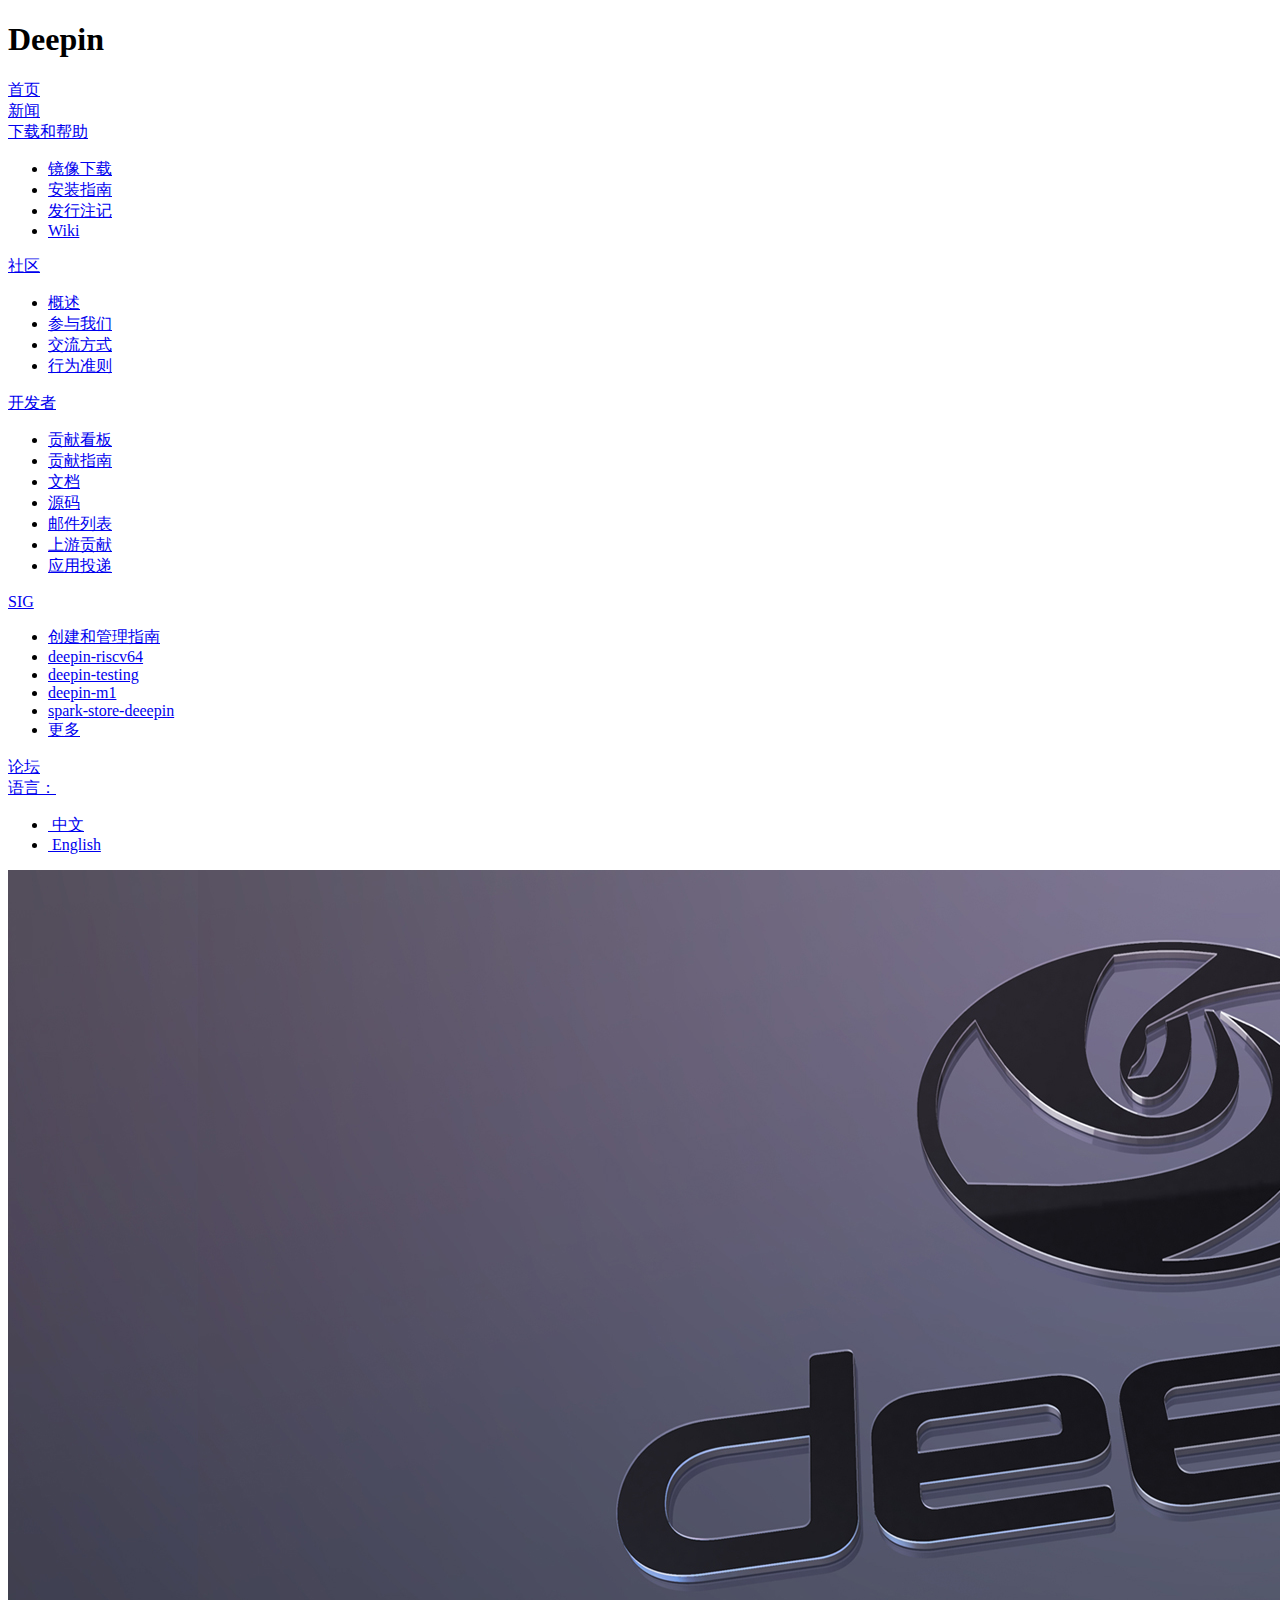
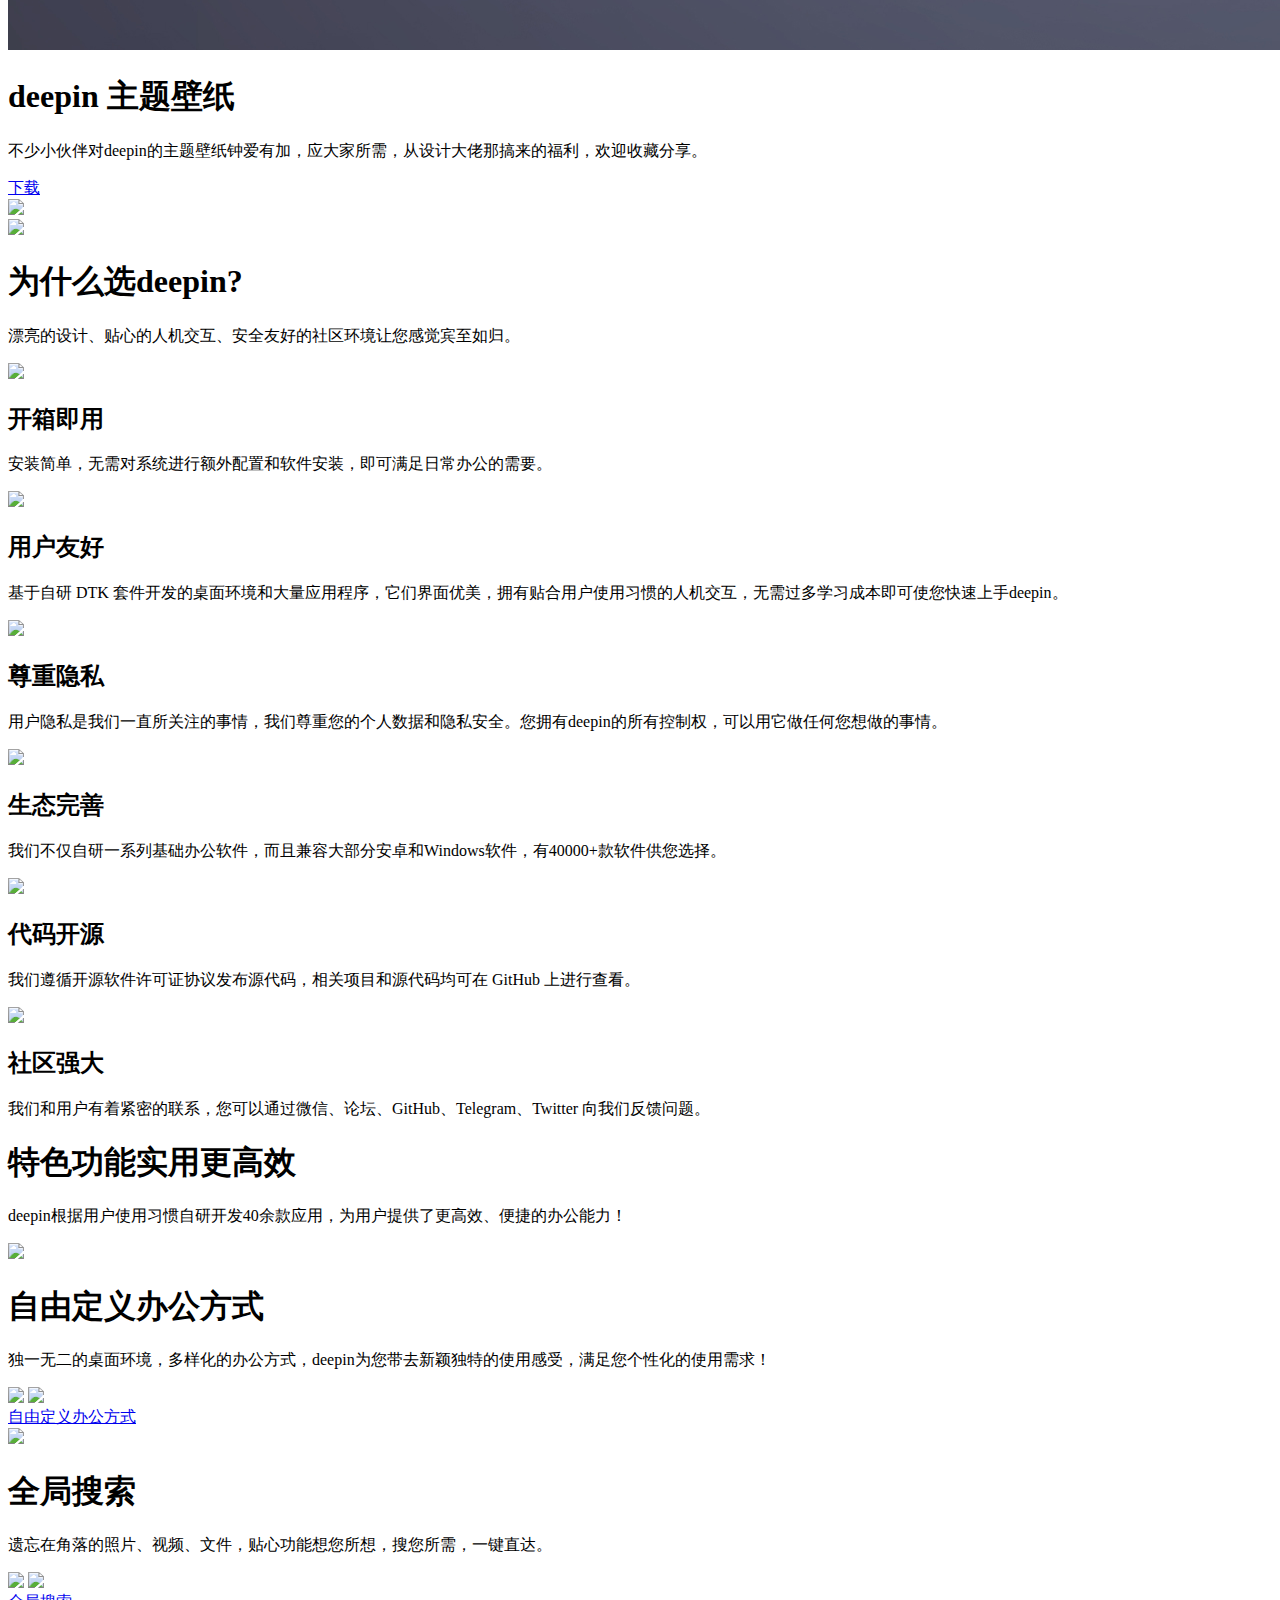
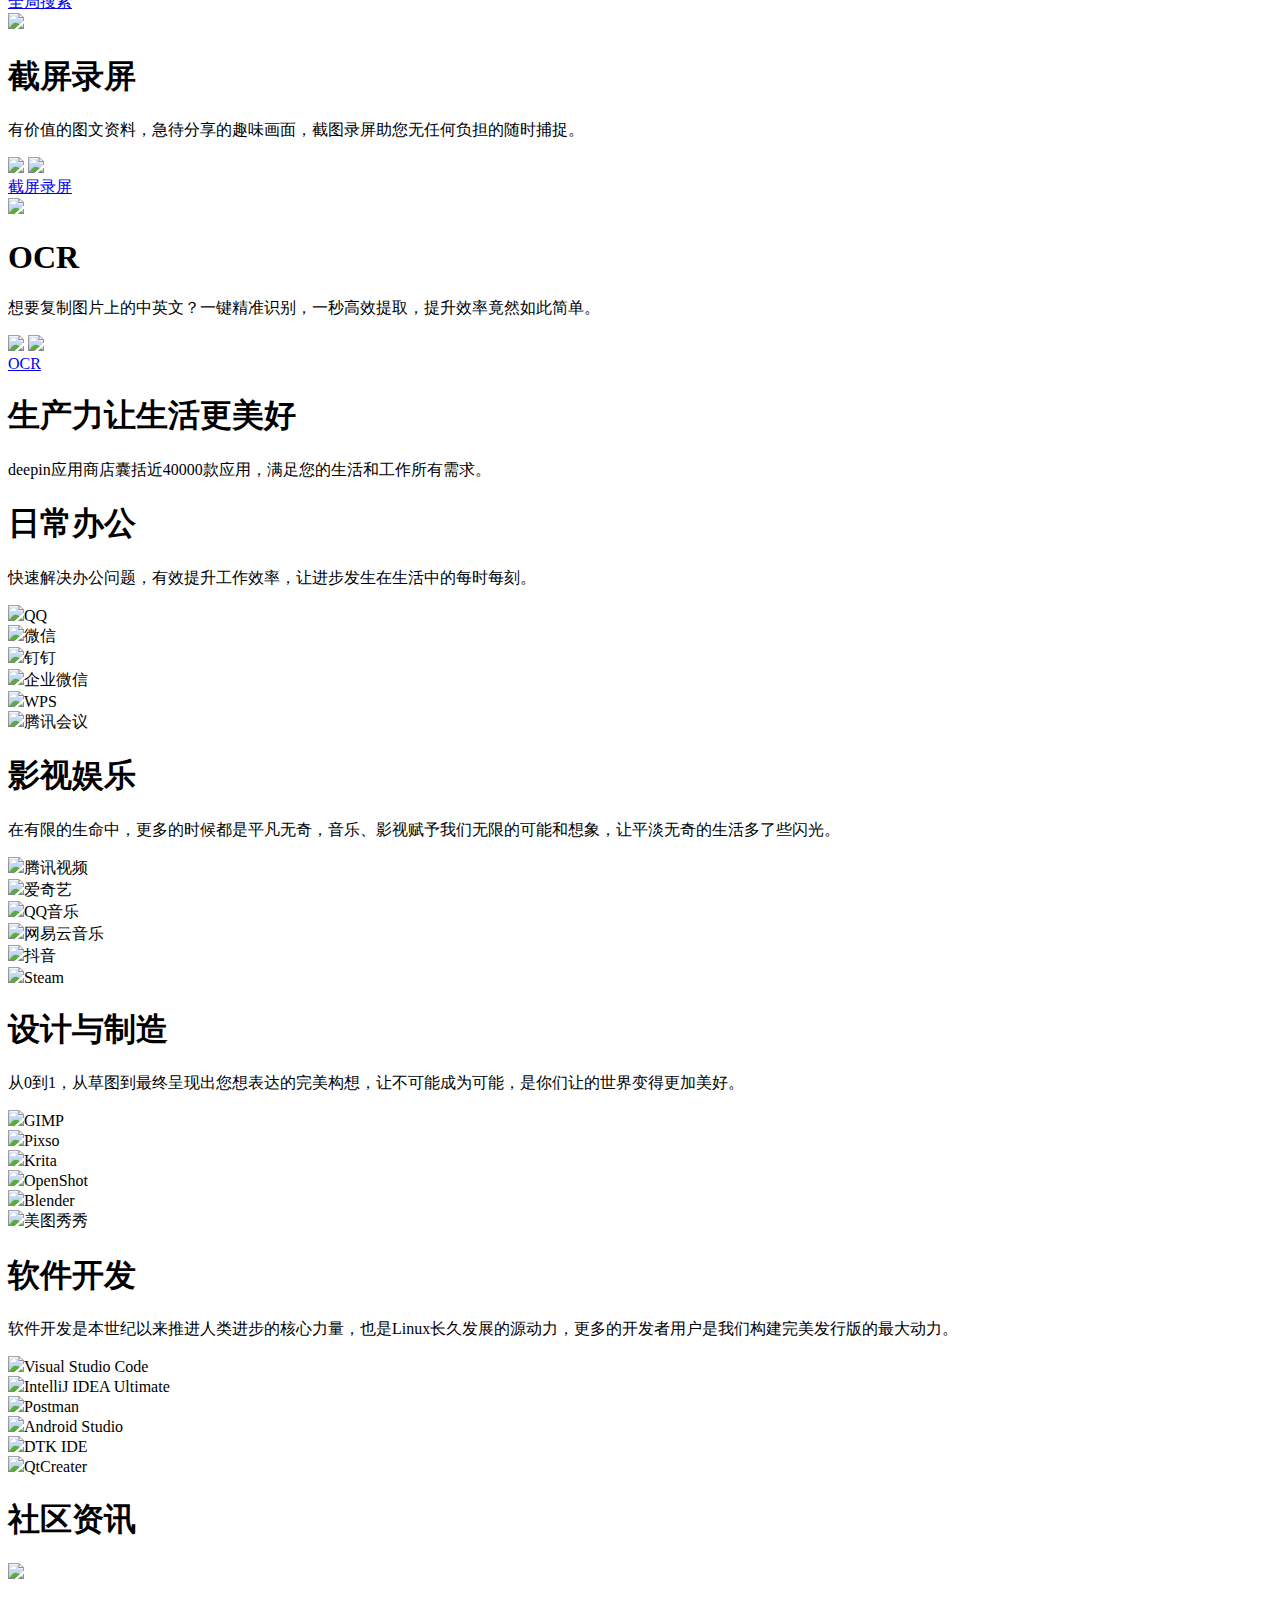
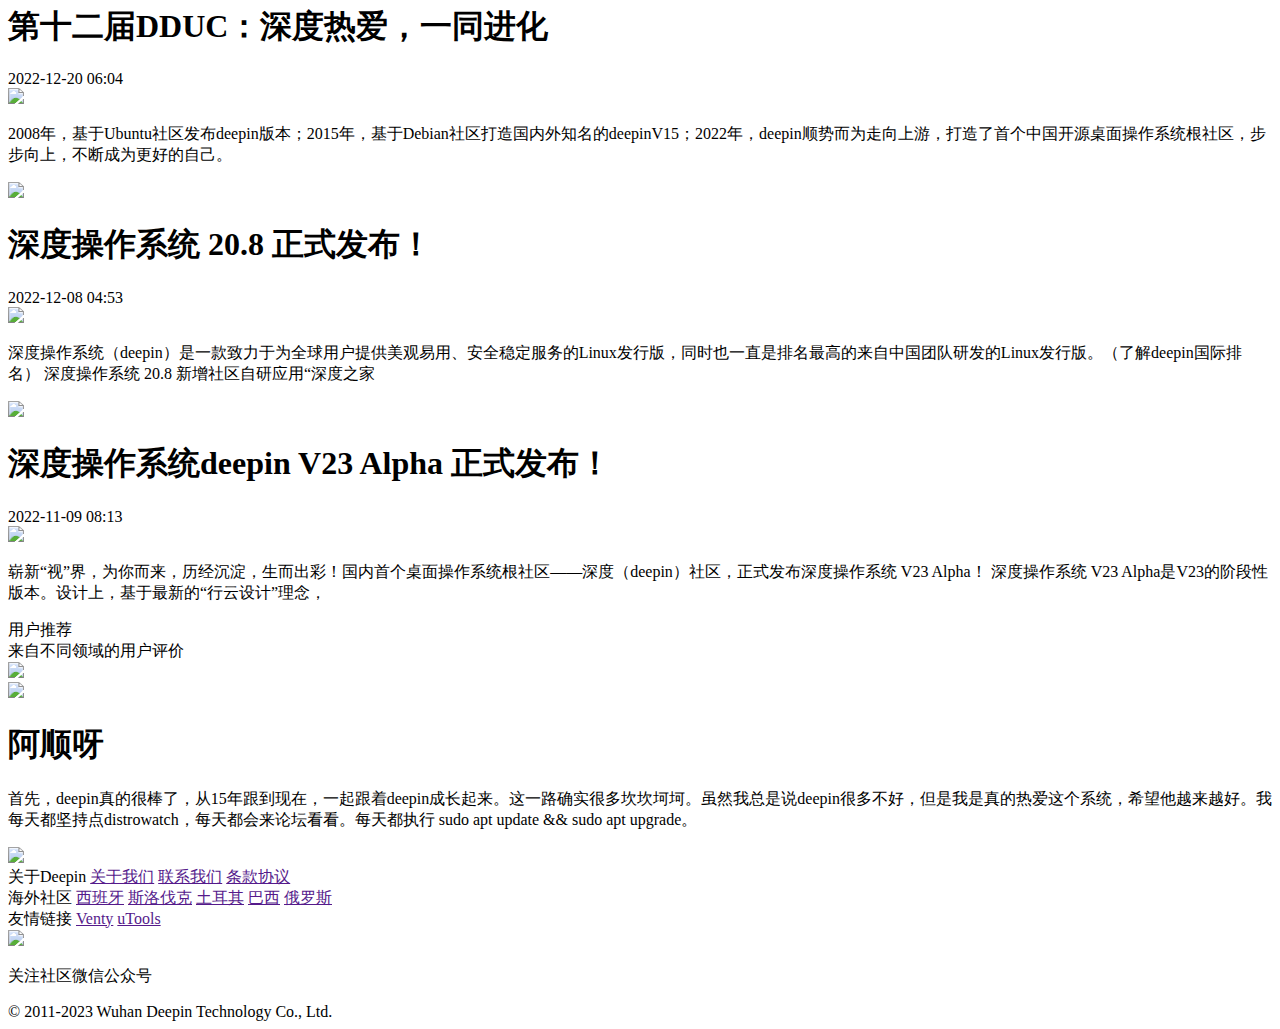
==== index.html @ 9e2a32f6 "first commit" ====
<!DOCTYPE html>
<html lang="en">

<head>
  <meta charset="UTF-8">
  <meta http-equiv="X-UA-Compatible" content="IE=edge">
  <meta name="viewport" content="width=device-width, initial-scale=1.0">
  <link href="../Deepin/css/base.css" rel="stylesheet" type="text/css" />
  <link href="../Deepin/css/banner.css" rel="stylesheet" type="text/css" />
  <link href="../Deepin/css/main.css" rel="stylesheet" type="text/css" />
  <link href="../Deepin/css/footer.css" rel="stylesheet" type="text/css" />
  <link href="../Deepin/css/header.css" rel="stylesheet" type="text/css" />
  <title>Deepin</title>
  </style>
</head>

<body>
  <header class="my-header-layout">
    <div class="my-header">
      <a class="deepinlogo">
        <h1>
          <span>Deepin</span>
        </h1>
      </a>
      <nav>
        <li>
          <a href="https://www.deepin.org/zh/news-news/">
            <span>首页</span>
          </a>
        </li>
        <li>
          <a href="https://www.deepin.org/zh/news-news/">
            <span>新闻</span>
          </a>
        </li>
        <li>
          <span><a href="#">下载和帮助</a></span>
          <div class="header-nav-droplist">
            <ul class="header-nav-ul">
              <li><a href="#">镜像下载</a></li>
              <li><a href="#">安装指南</a></li>
              <li><a href="#">发行注记</a></li>
              <li><a href="#">Wiki</a></li>
            </ul>
          </div>
        </li>
        <li>
          <span><a href="#">社区</a></span>
          <div class="header-nav-droplist">
            <ul class="header-nav-ul">
              <li><a href="#">概述</a></li>
              <li><a href="#">参与我们</a></li>
              <li><a href="#">交流方式</a></li>
              <li><a href="#">行为准则</a></li>
            </ul>
          </div>
        </li>
        <li>
          <a href="#"><span class="nav-span-hover1">开发者</span></a>
          <div class="header-nav-droplist">
            <ul class="header-nav-ul">
              <li><a href="#">贡献看板</a></li>
              <li><a href="#">贡献指南</a></li>
              <li><a href="#">文档</a></li>
              <li><a href="#">源码</a></li>
              <li><a href="#">邮件列表</a></li>
              <li><a href="#">上游贡献</a></li>
              <li><a href="#">应用投递</a></li>
            </ul>
          </div>
        </li>
        <li>
          <span><a href="#">SIG</a></span>
          <div class="header-nav-droplist">
            <ul class="header-nav-ul">
              <li><a href="#">创建和管理指南</a></li>
              <li><a href="#">deepin-riscv64</a></li>
              <li><a href="#">deepin-testing</a></li>
              <li><a href="#">deepin-m1</a></li>
              <li><a href="#">spark-store-deeepin</a></li>
              <li><a href="#">更多</a></li>
            </ul>
          </div>
        </li>
        <li>
          <a href="#">
            <span class="nav-span-hover1">论坛</span>
          </a>
        </li>
        <li>
          <span><a href="#">语言：</a></span>
          <div class="header-nav-droplist">
            <ul>
              <li><a href="#"><img src="../Deepin/image/cn.png" alt=""> 中文</a></li>
              <li><a href="#"><img src="../Deepin/image/gb.png" alt=""> English</a></li>
            </ul>
        </li>
      </nav>
    </div>
  </header>
  <div class="clearfix"></div>
  <section class="my-banner-layout">
    <div class="my-banner">
      <img src="image/banner.jpg" alt="my-banner" />
      <div class="my-banner-centerdiv">
        <h1 class="my-banner-centerdiv-h1">deepin 主题壁纸</h1>
        <p class="my-banner-centerdiv-p">不少小伙伴对deepin的主题壁纸钟爱有加，应大家所需，从设计大佬那搞来的福利，欢迎收藏分享。</p>
        <div href="#" class="my-banner-centerdiv-div">
          <a href="#">下载</a>
        </div>
      </div>
      <div class="my-banner-leftarrow">
        <a href="#">
          <img src="../Deepin/image/left.svg">
        </a>
      </div>
      <div class="my-banner-rightarrow">
        <a href="#">
          <img src="../Deepin/image/right.svg">
        </a>
      </div>
    </div>
  </section>

  <section class="my-advant-layout">
    <div class="my-advant">
      <div class="my-advant-title">
        <h1 class="my-advant-title-h1">为什么选deepin?</h1>
        <p class="my-advant-title-p">漂亮的设计、贴心的人机交互、安全友好的社区环境让您感觉宾至如归。</p>
      </div>
      <div class="clear-advant-fixe"></div>
      <div class="my-advant-container">
        <div class="my-advant-contentdiv">
          <img src="../Deepin/image/开箱即用.svg">
          <h2>开箱即用</h2>
          <p>安装简单，无需对系统进行额外配置和软件安装，即可满足日常办公的需要。</p>
        </div>
        <div class="my-advant-contentdiv">
          <img src="../Deepin/image/同理心.svg">
          <h2>用户友好</h2>
          <p>基于自研 DTK 套件开发的桌面环境和大量应用程序，它们界面优美，拥有贴合用户使用习惯的人机交互，无需过多学习成本即可使您快速上手deepin。</p>
        </div>
        <div class="my-advant-contentdiv">
          <img src="../Deepin/image/隐私保障.svg">
          <h2>尊重隐私</h2>
          <p>用户隐私是我们一直所关注的事情，我们尊重您的个人数据和隐私安全。您拥有deepin的所有控制权，可以用它做任何您想做的事情。</p>
        </div>
        <div class="my-advant-contentdiv">
          <img src="../Deepin/image/生态完善.svg">
          <h2>生态完善</h2>
          <p>我们不仅自研一系列基础办公软件，而且兼容大部分安卓和Windows软件，有40000+款软件供您选择。</p>
        </div>
        <div class="my-advant-contentdiv">
          <img src="../Deepin/image/开源免费.svg">
          <h2>代码开源</h2>
          <p>我们遵循开源软件许可证协议发布源代码，相关项目和源代码均可在 GitHub 上进行查看。</p>
        </div>
        <div class="my-advant-contentdiv">
          <img src="../Deepin/image/开放共享.svg">
          <h2>社区强大</h2>
          <p>我们和用户有着紧密的联系，您可以通过微信、论坛、GitHub、Telegram、Twitter 向我们反馈问题。</p>
        </div>
      </div>
    </div>

  </section>

  <section class="my-feature-layout">
    <div class="my-feature">
      <div class="my-feature-title">
        <h1>特色功能实用更高效</h1>
        <p>deepin根据用户使用习惯自研开发40余款应用，为用户提供了更高效、便捷的办公能力！</p>
      </div>
      <div class="my-feature-container">
        <div class="my-feature-contentdiv">
          <div class="my-feature-contentdiv-content">
            <img src="../Deepin\image\自定义办公.png">
            <h1>自由定义办公方式</h1>
            <p>独一无二的桌面环境，多样化的办公方式，deepin为您带去新颖独特的使用感受，满足您个性化的使用需求！</p>
          </div>
          <div class="my-feature-contentdiv-bottom">
            <img src="../Deepin/image/p1.jpg" class="my-feature-contentdiv-bottom-centerimg">
            <img src="../Deepin/image/play.svg" class="my-feature-contentdiv-bottom-rightimg">
            <a href="#">
              <div>自由定义办公方式</div>
            </a>
          </div>
        </div>
        <div class="my-feature-contentdiv">
          <div class="my-feature-contentdiv-content">
            <img src="../Deepin\image\全局搜索.png">
            <h1>全局搜索</h1>
            <p>遗忘在角落的照片、视频、文件，贴心功能想您所想，搜您所需，一键直达。</p>
          </div>
          <div class="my-feature-contentdiv-bottom">
            <img src="../Deepin/image/p2.jpg" class="my-feature-contentdiv-bottom-centerimg">
            <img src="../Deepin/image/play.svg" class="my-feature-contentdiv-bottom-rightimg">
            <a href="#">
              <div>全局搜索</div>
            </a>
          </div>
        </div>
        <div class="my-feature-contentdiv">
          <div class="my-feature-contentdiv-content">
            <img src="../Deepin\image\截图录屏.png">
            <h1>截屏录屏</h1>
            <p>有价值的图文资料，急待分享的趣味画面，截图录屏助您无任何负担的随时捕捉。</p>
          </div>
          <div class="my-feature-contentdiv-bottom">
            <img src="../Deepin/image/p3.jpg" class="my-feature-contentdiv-bottom-centerimg">
            <img src="../Deepin/image/play.svg" class="my-feature-contentdiv-bottom-rightimg">
            <a href="#">
              <div>截屏录屏</div>
            </a>
          </div>
        </div>
        <div class="my-feature-contentdiv">
          <div class="my-feature-contentdiv-content">
            <img src="../Deepin\image\ocr.png">
            <h1>OCR</h1>
            <p>想要复制图片上的中英文？一键精准识别，一秒高效提取，提升效率竟然如此简单。</p>
          </div>
          <div class="my-feature-contentdiv-bottom">
            <img src="../Deepin/image/p4.jpg" class="my-feature-contentdiv-bottom-centerimg">
            <img src="../Deepin/image/play.svg" class="my-feature-contentdiv-bottom-rightimg">
            <a href="#">
              <div>OCR</div>
            </a>
          </div>
        </div>
      </div>
    </div>
  </section>

  <section class="my-life-layout">
    <div class="my-life-title">
      <h1>生产力让生活更美好</h1>
      <p>deepin应用商店囊括近40000款应用，满足您的生活和工作所有需求。 </p>
    </div>
    <div class="my-life-container">
      <div class="my-life-contentdiv">
        <div class="my-life-contentdiv-txt">
          <h1>日常办公</h1>
          <p>快速解决办公问题，有效提升工作效率，让进步发生在生活中的每时每刻。</p>
        </div>
        <div class="my-life-contentdiv-app">
          <div><img src="../Deepin/image/qq.png">QQ</div>
          <div><img src="../Deepin/image/wx.png">微信</div>
          <div><img src="../Deepin/image/dd.png">钉钉</div>
          <div><img src="../Deepin/image/qw.png">企业微信</div>
          <div><img src="../Deepin/image/wps.png">WPS</div>
          <div><img src="../Deepin/image/hy.png">腾讯会议</div>
        </div>
      </div>
      <div class="my-life-contentdiv">
        <div class="my-life-contentdiv-txt">
          <h1>影视娱乐</h1>
          <p>在有限的生命中，更多的时候都是平凡无奇，音乐、影视赋予我们无限的可能和想象，让平淡无奇的生活多了些闪光。</p>
        </div>
        <div class="my-life-contentdiv-app">
          <div><img src="../Deepin/image/qq.png">腾讯视频</div>
          <div><img src="../Deepin/image/qiy.png">爱奇艺</div>
          <div><img src="../Deepin/image/qq (1).png">QQ音乐</div>
          <div><img src="../Deepin/image/wyy.png">网易云音乐</div>
          <div><img src="../Deepin/image/dy.png">抖音</div>
          <div><img src="../Deepin/image/steam.png">Steam</div>
        </div>
      </div>
      <div class="my-life-contentdiv">
        <div class="my-life-contentdiv-txt">
          <h1>设计与制造</h1>
          <p>从0到1，从草图到最终呈现出您想表达的完美构想，让不可能成为可能，是你们让的世界变得更加美好。</p>
        </div>
        <div class="my-life-contentdiv-app">
          <div><img src="../Deepin/image/gimp.png">GIMP</div>
          <div><img src="../Deepin/image/pixso.png">Pixso</div>
          <div><img src="../Deepin/image/krita.png">Krita</div>
          <div><img src="../Deepin/image/openshot.png">OpenShot</div>
          <div><img src="../Deepin/image/blender.png">Blender</div>
          <div><img src="../Deepin/image/meitu.png">美图秀秀</div>
        </div>
      </div>
      <div class="my-life-contentdiv">
        <div class="my-life-contentdiv-txt">
          <h1>软件开发</h1>
          <p>软件开发是本世纪以来推进人类进步的核心力量，也是Linux长久发展的源动力，更多的开发者用户是我们构建完美发行版的最大动力。</p>
        </div>
        <div class="my-life-contentdiv-app">
          <div><img src="../Deepin/image/vscode.png">Visual Studio Code</div>
          <div><img src="../Deepin/image/intelliJ.png">IntelliJ IDEA Ultimate</div>
          <div><img src="../Deepin/image/postman.png">Postman</div>
          <div><img src="../Deepin/image/android.png">Android Studio</div>
          <div><img src="../Deepin/image/dtk.png">DTK IDE</div>
          <div><img src="../Deepin/image/qtcreator.png">QtCreater</div>
        </div>
      </div>
    </div>
  </section>

  <section class="my-news-layout">
    <div class="my-news">
      <div class="my-news-title">
        <h1>社区资讯</h1>
      </div>
      <div class="my-news-contentdiv">
        <a href="#">
          <img src="../Deepin/image/news1.jpg">
        </a>
        <div>
          <div class="my-news-contentdiv-title">
            <h1>第十二届DDUC：深度热爱，一同进化</h1>
            <div> 2022-12-20 06:04 </div>
            <img src="../Deepin/image/right.svg">
          </div>
          <div class="my-news-contentdiv-txt">
            <p>
              2008年，基于Ubuntu社区发布deepin版本；2015年，基于Debian社区打造国内外知名的deepinV15；2022年，deepin顺势而为走向上游，打造了首个中国开源桌面操作系统根社区，步步向上，不断成为更好的自己。
            </p>
          </div>
        </div>
      </div>
      <div class="my-news-contentdiv">
        <a href="#">
          <img src="../Deepin/image/news2.jpg">
        </a>
        <div>
          <div class="my-news-contentdiv-title">
            <h1>深度操作系统 20.8 正式发布！</h1>
            <div> 2022-12-08 04:53 </div>
            <img src="../Deepin/image/right.svg">
          </div>
          <div class="my-news-contentdiv-txt">
            <p>深度操作系统（deepin）是一款致力于为全球用户提供美观易用、安全稳定服务的Linux发行版，同时也一直是排名最高的来自中国团队研发的Linux发行版。（了解deepin国际排名）
              深度操作系统 20.8 新增社区自研应用“深度之家
            </p>
          </div>
        </div>
      </div>
      <div class="my-news-contentdiv">
        <a href="#">
          <img src="../Deepin/image/news3.jpg">
        </a>
        <div>
          <div class="my-news-contentdiv-title">
            <h1>深度操作系统deepin V23 Alpha 正式发布！</h1>
            <div> 2022-11-09 08:13 </div>
            <img src="../Deepin/image/right.svg">
          </div>
          <div class="my-news-contentdiv-txt">
            <p>崭新“视”界，为你而来，历经沉淀，生而出彩！国内首个桌面操作系统根社区——深度（deepin）社区，正式发布深度操作系统 V23 Alpha！ 深度操作系统 V23
              Alpha是V23的阶段性版本。设计上，基于最新的“行云设计”理念， </p>
          </div>
        </div>
      </div>
    </div>
  </section>

  <section class="my-user-layout">
    <div class="my-user">
      <div class="my-user-title">用户推荐</div>
      <div class="my-user-subtitle">来自不同领域的用户评价</div>
      <div class="my-user-contentdiv">
        <a href="#"><img src="../Deepin/image/right.svg" class="my-user-leftarrow"></a>
        <div class="my-user-contentdiv-center">
          <div>
            <img src="../Deepin/image/user.png">
            <h1>阿顺呀</h1>
          </div>
          <p>
            首先，deepin真的很棒了，从15年跟到现在，一起跟着deepin成长起来。这一路确实很多坎坎坷坷。虽然我总是说deepin很多不好，但是我是真的热爱这个系统，希望他越来越好。我每天都坚持点distrowatch，每天都会来论坛看看。每天都执行
            sudo apt update && sudo apt upgrade。</p>
        </div>
        <a href="@"><img src="../Deepin/image/right.svg"></a>
      </div>
    </div>
  </section>

  <section class="my-footer-layout">
    <div class="my-footer">
      <div class="my-footer-content">
        <span>关于Deepin</span>
        <a href="">关于我们</a>
        <a href="">联系我们</a>
        <a href="">条款协议</a>
      </div>
      <div class="my-footer-content">
        <span>海外社区</span>
        <a href="">西班牙</a>
        <a href="">斯洛伐克</a>
        <a href="">土耳其</a>
        <a href="">巴西</a>
        <a href="">俄罗斯</a>
      </div>
      <div class="my-footer-content">
        <span>友情链接</span>
        <a href="">Venty</a>
        <a href="">uTools</a>
      </div>
      <div class="my-footer-empty"></div>
      <div class="my-footer-QR">
        <img src="../Deepin/image/wx (1).png">
        <p>关注社区微信公众号</p>
      </div>
      <div class="my-footer-empty"></div>
    </div>
    <div class="my-footer-hr"></div>
    <div class="my-footer-bottom">© 2011-2023 Wuhan Deepin Technology Co., Ltd.</div>
  </section>

</body>

</html>
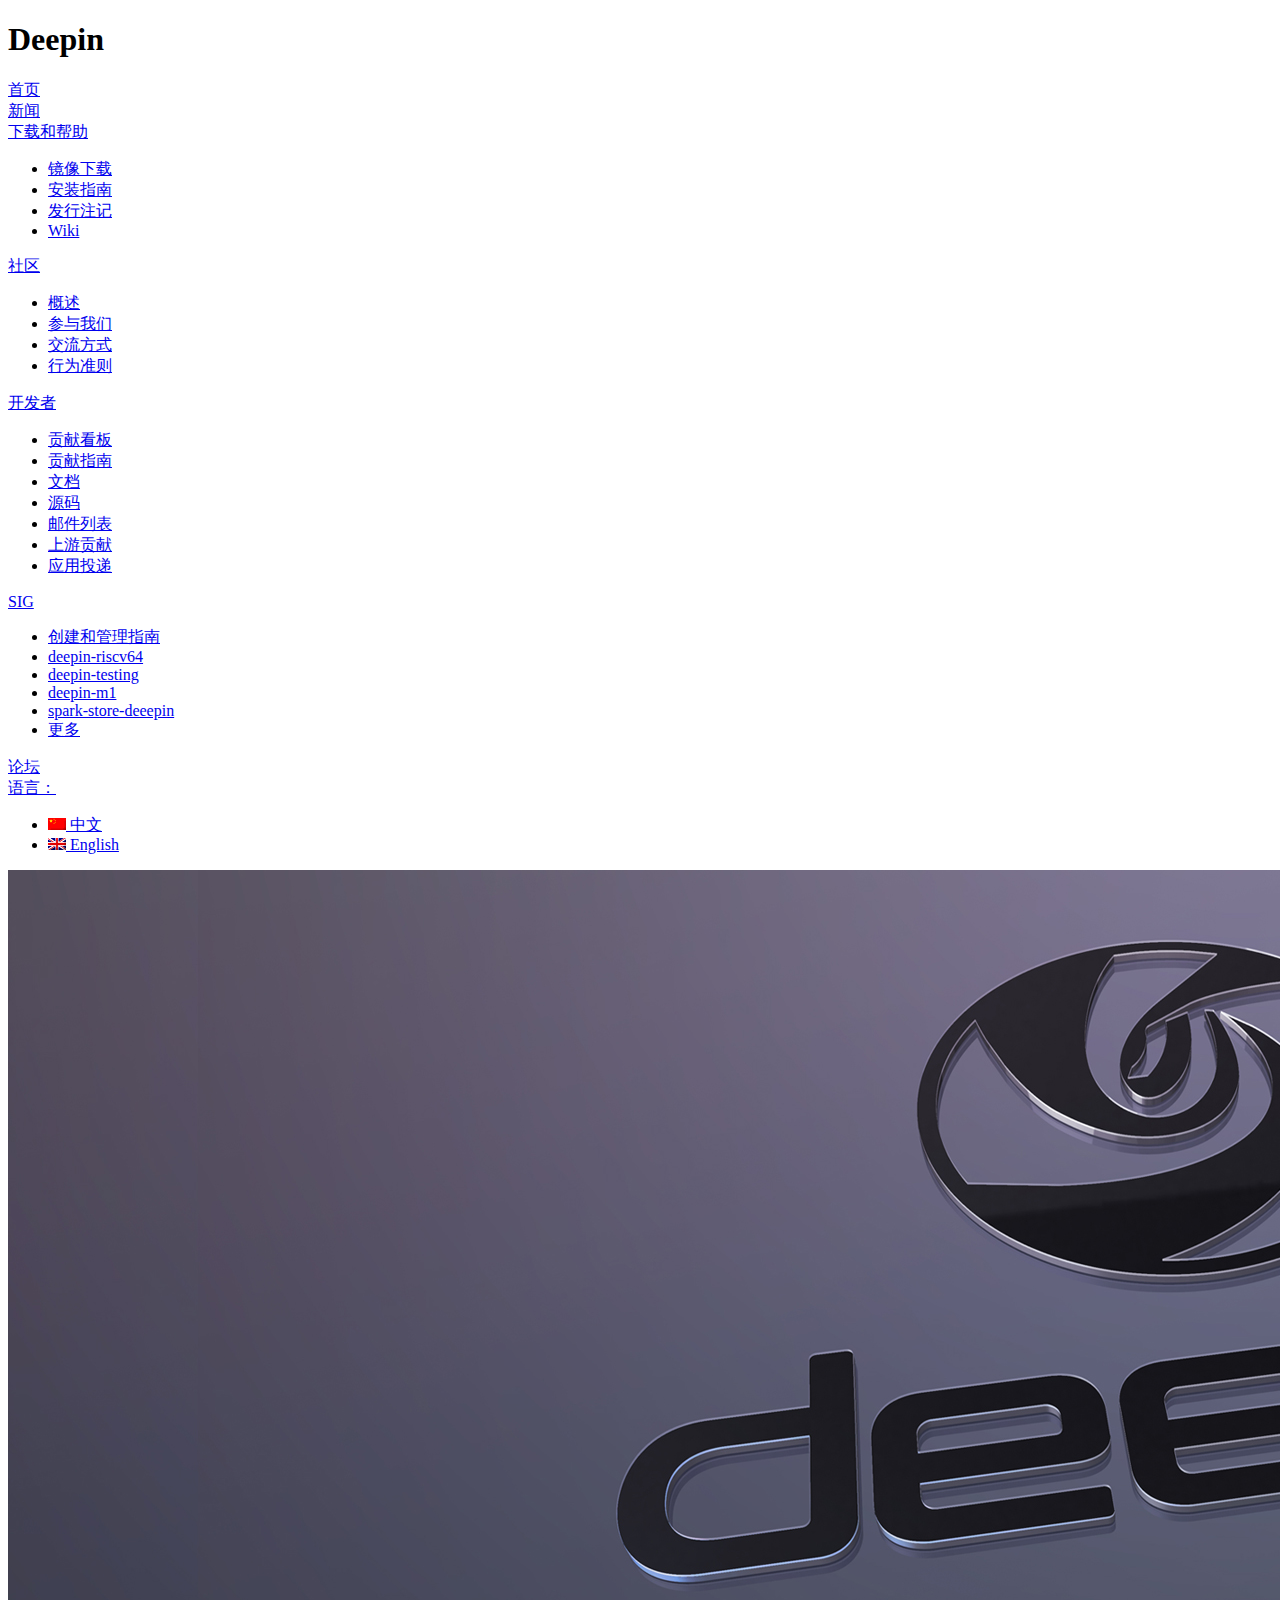
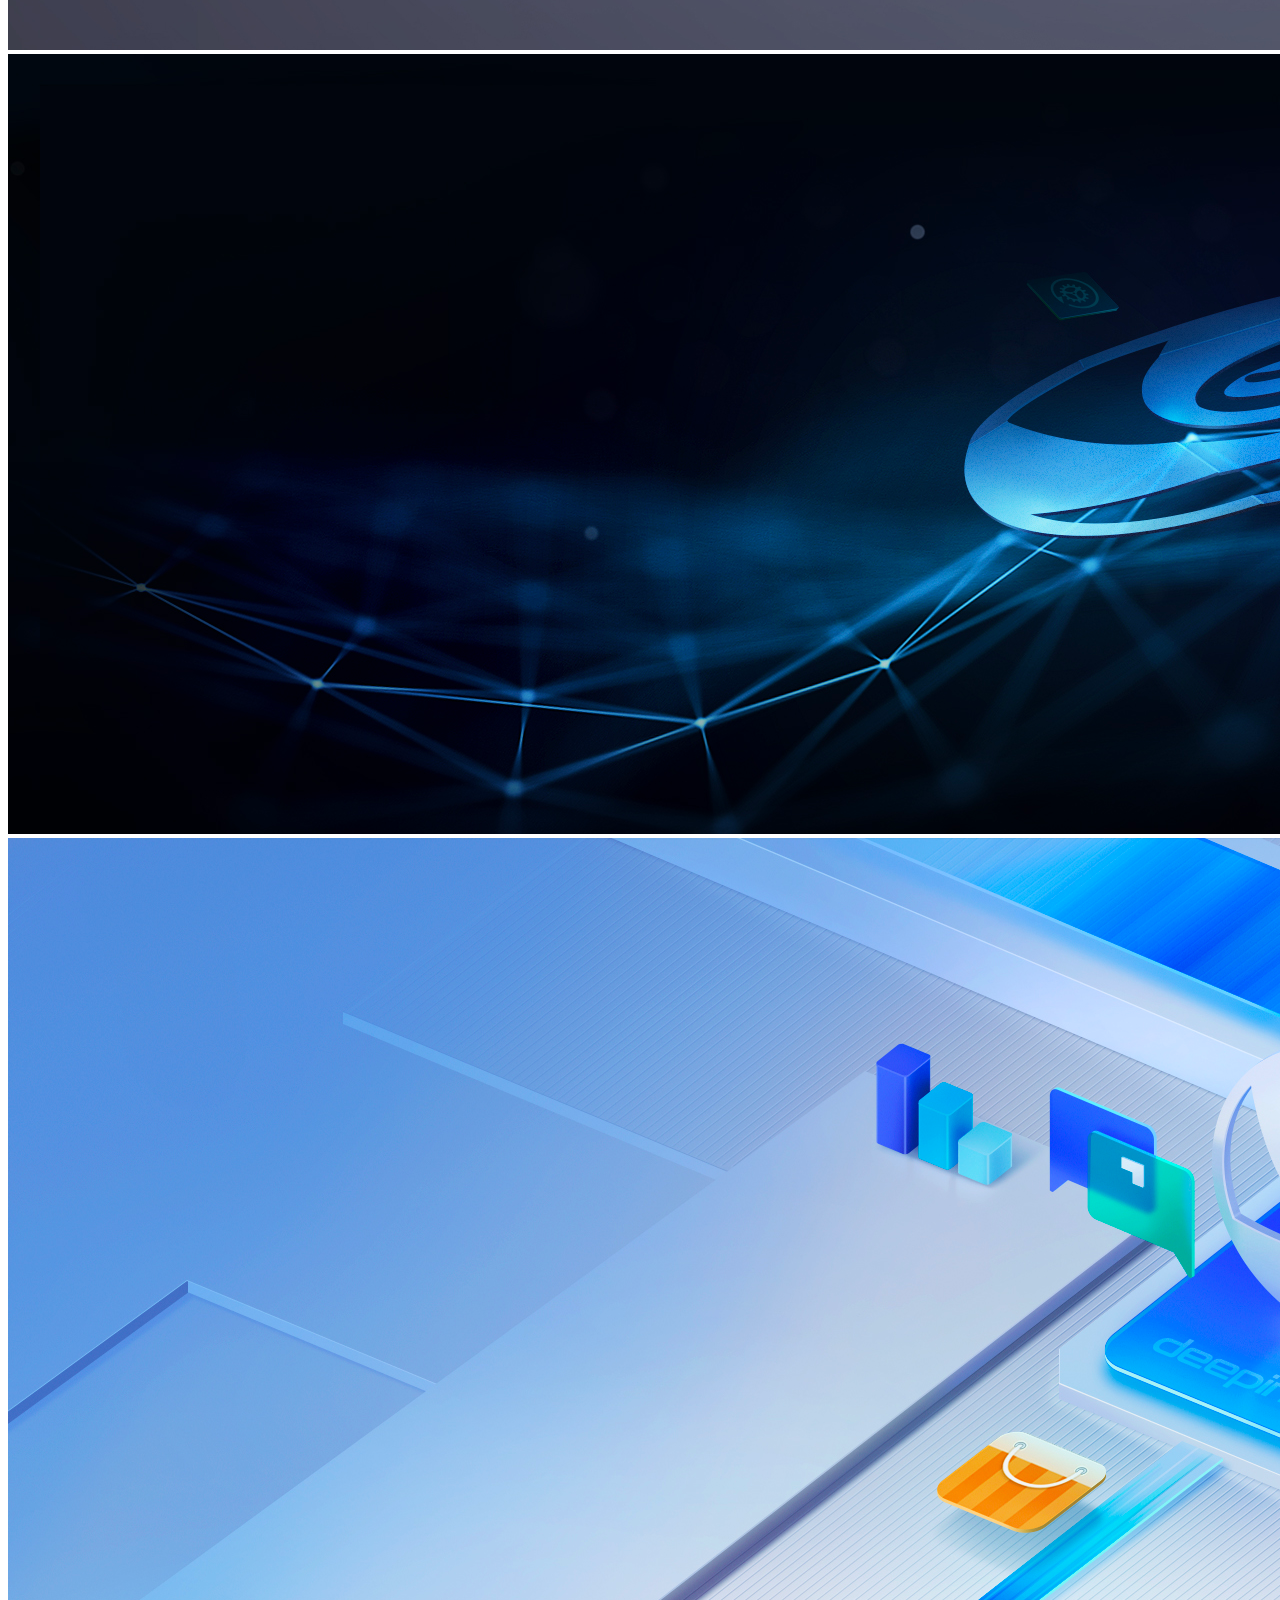
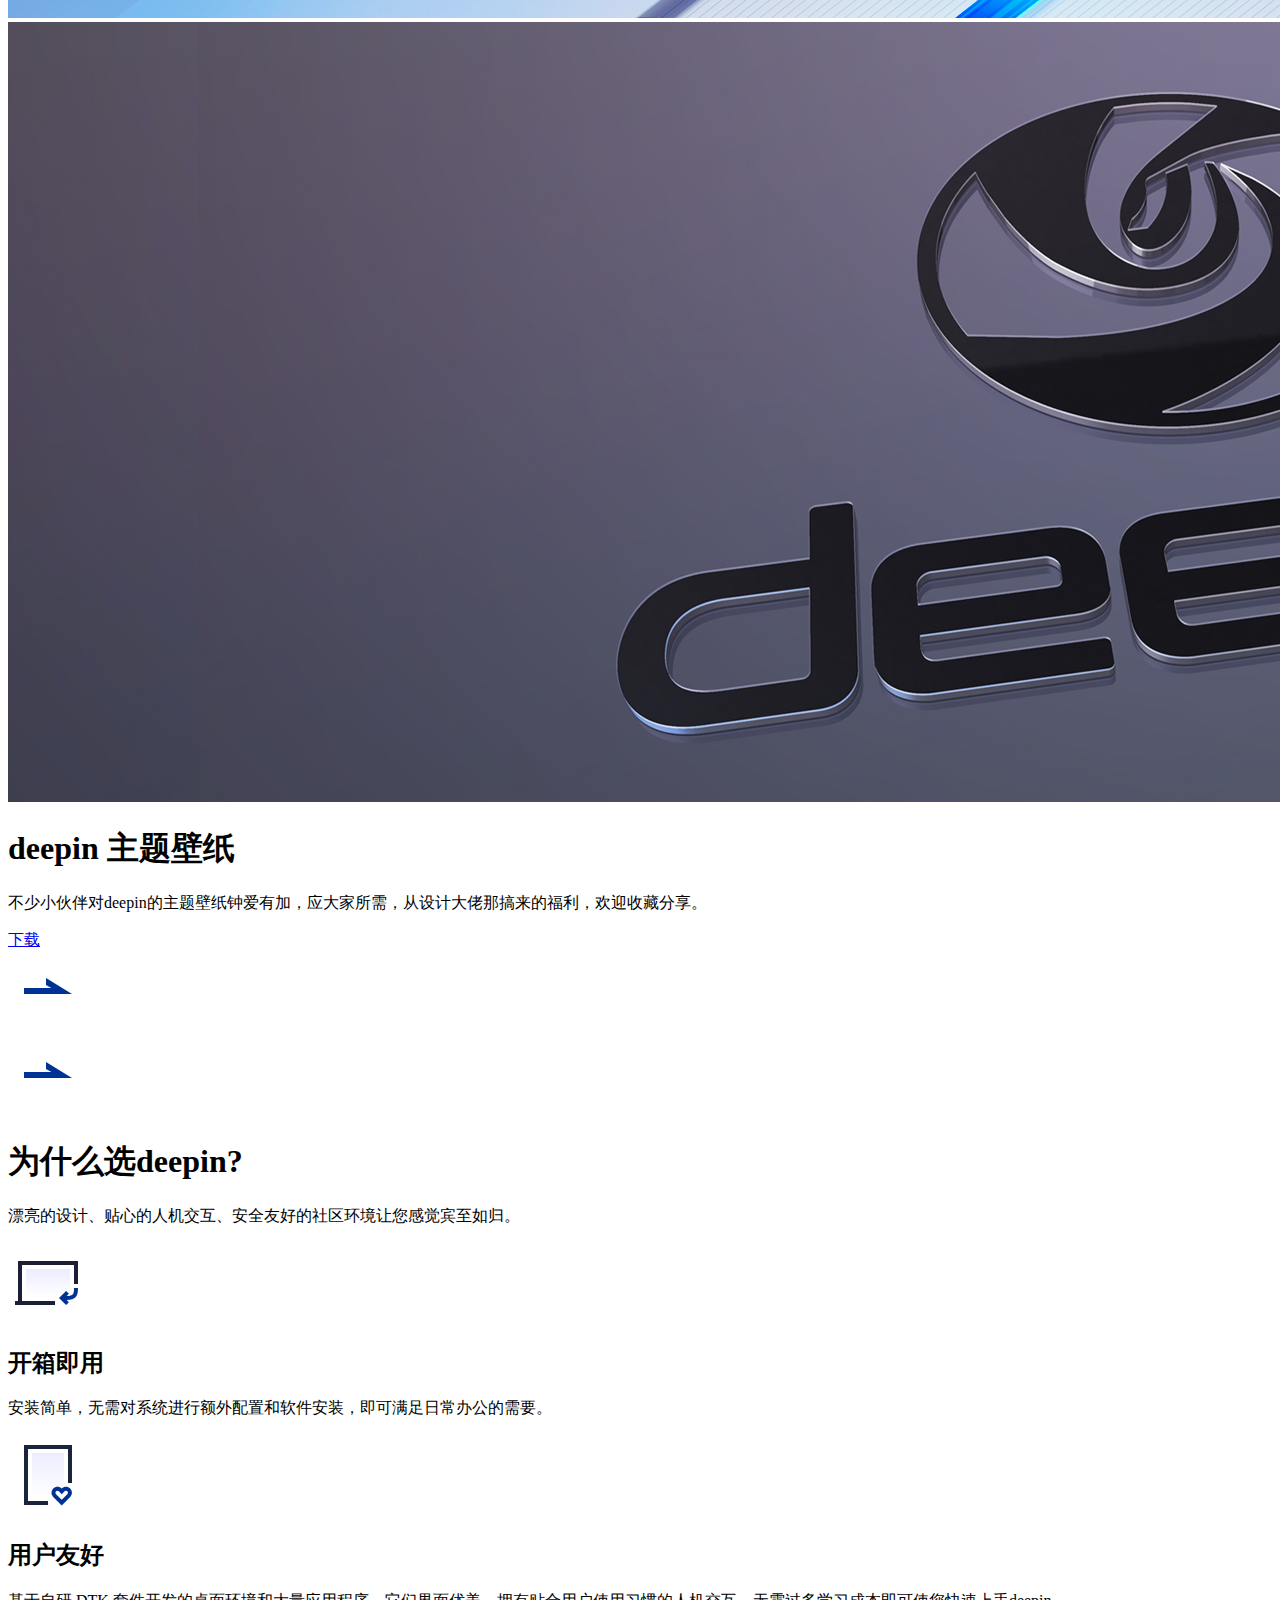
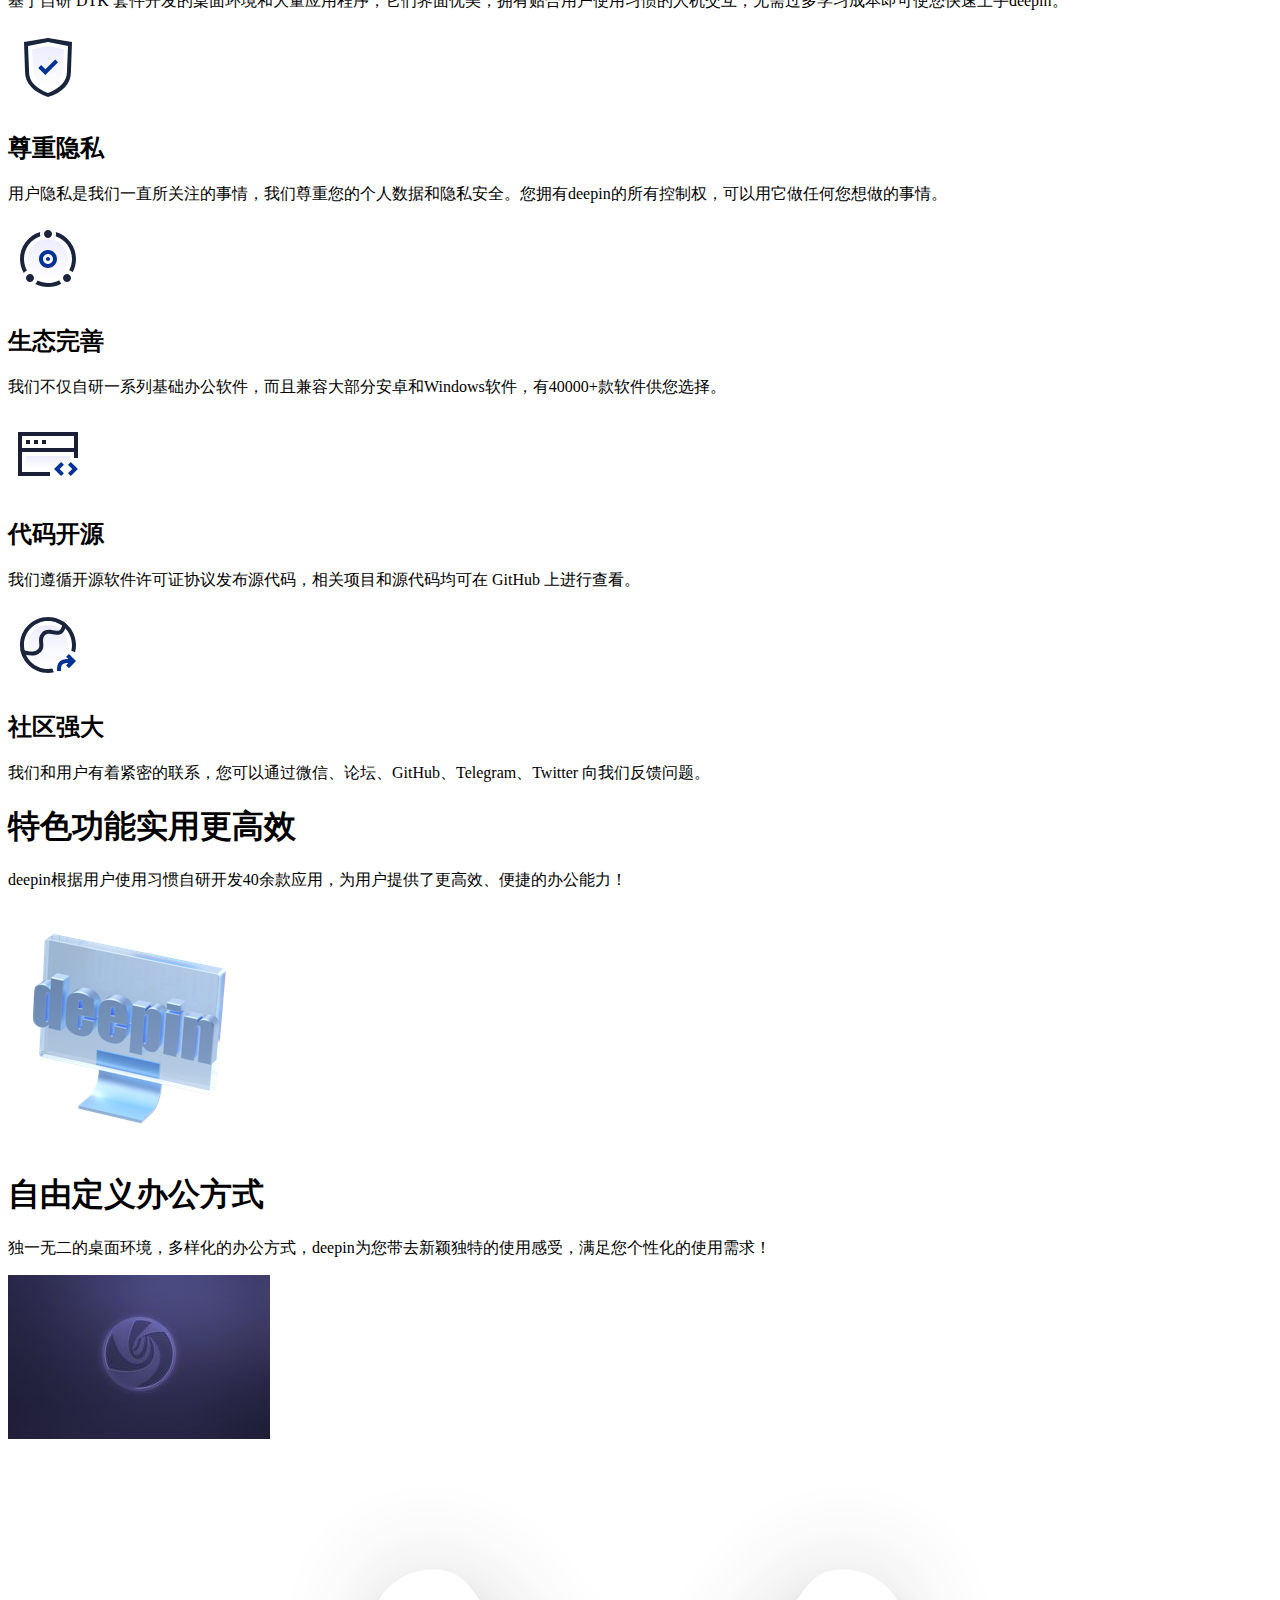
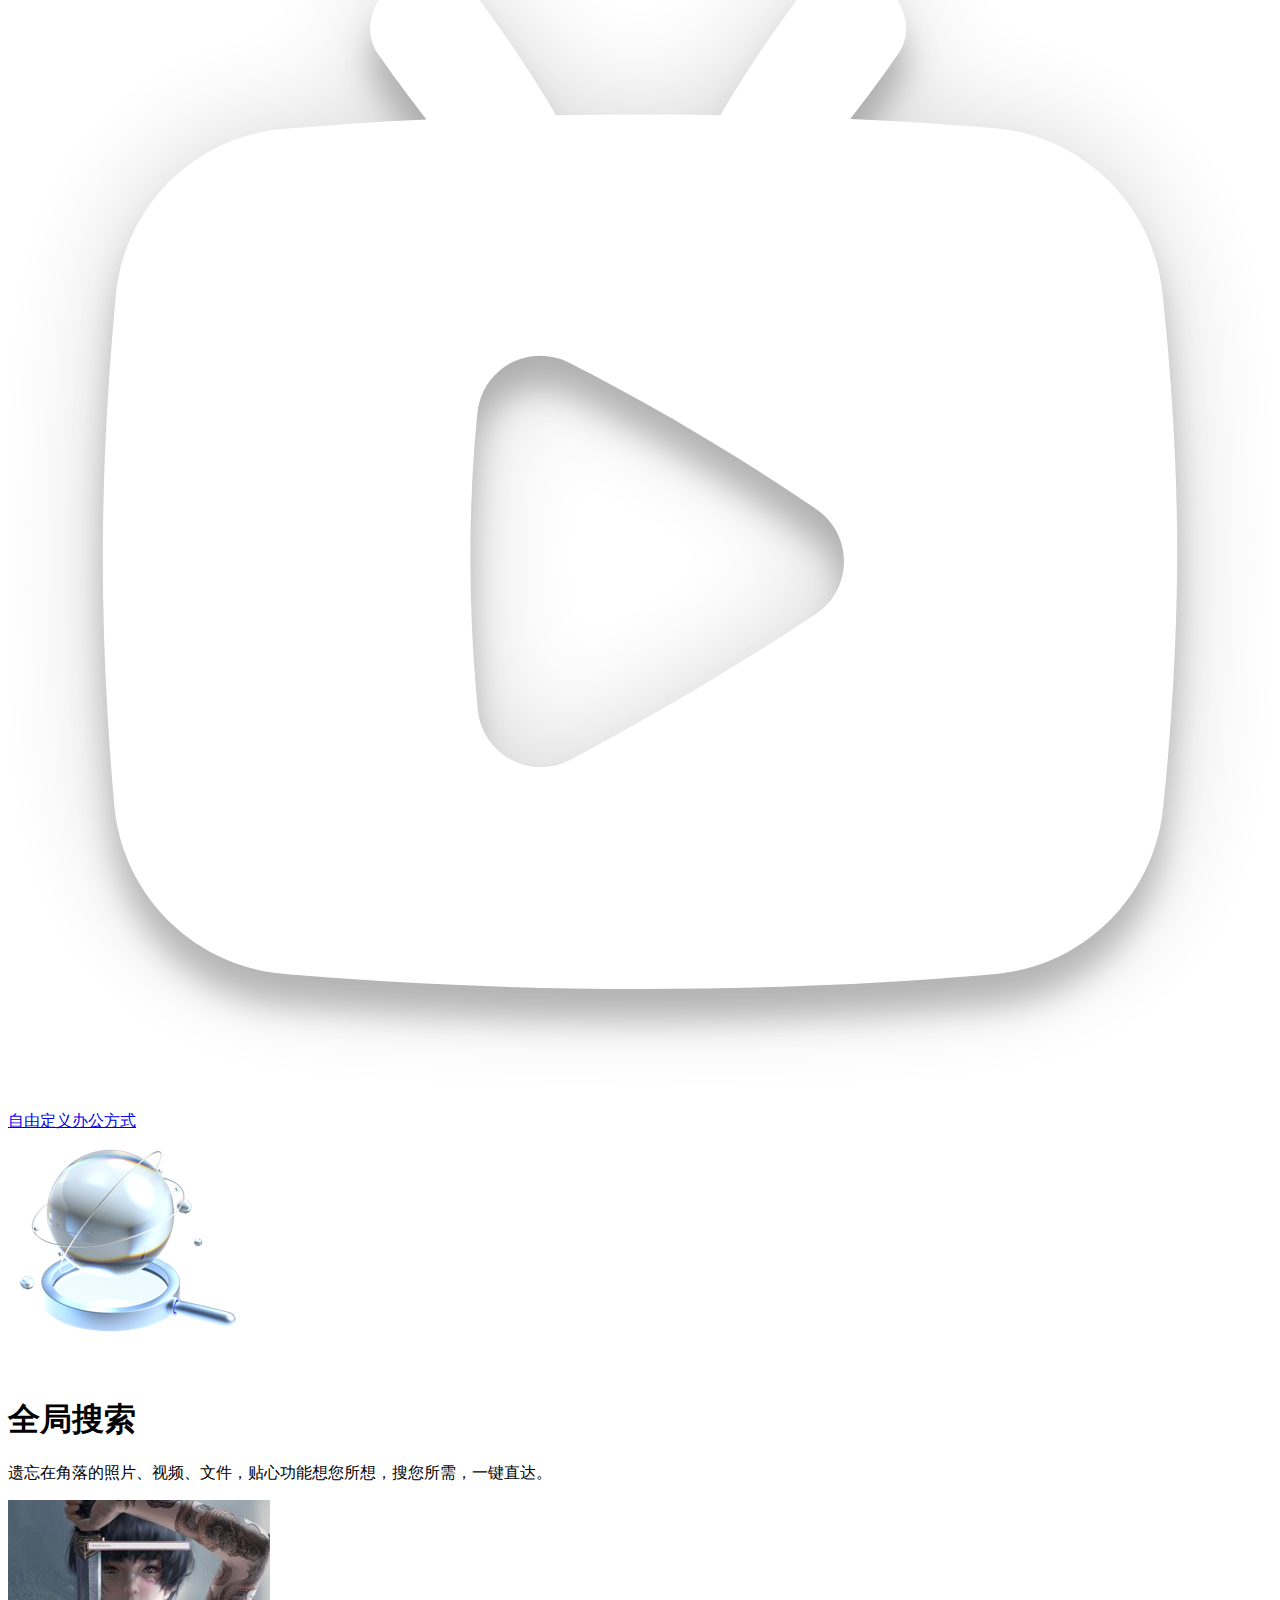
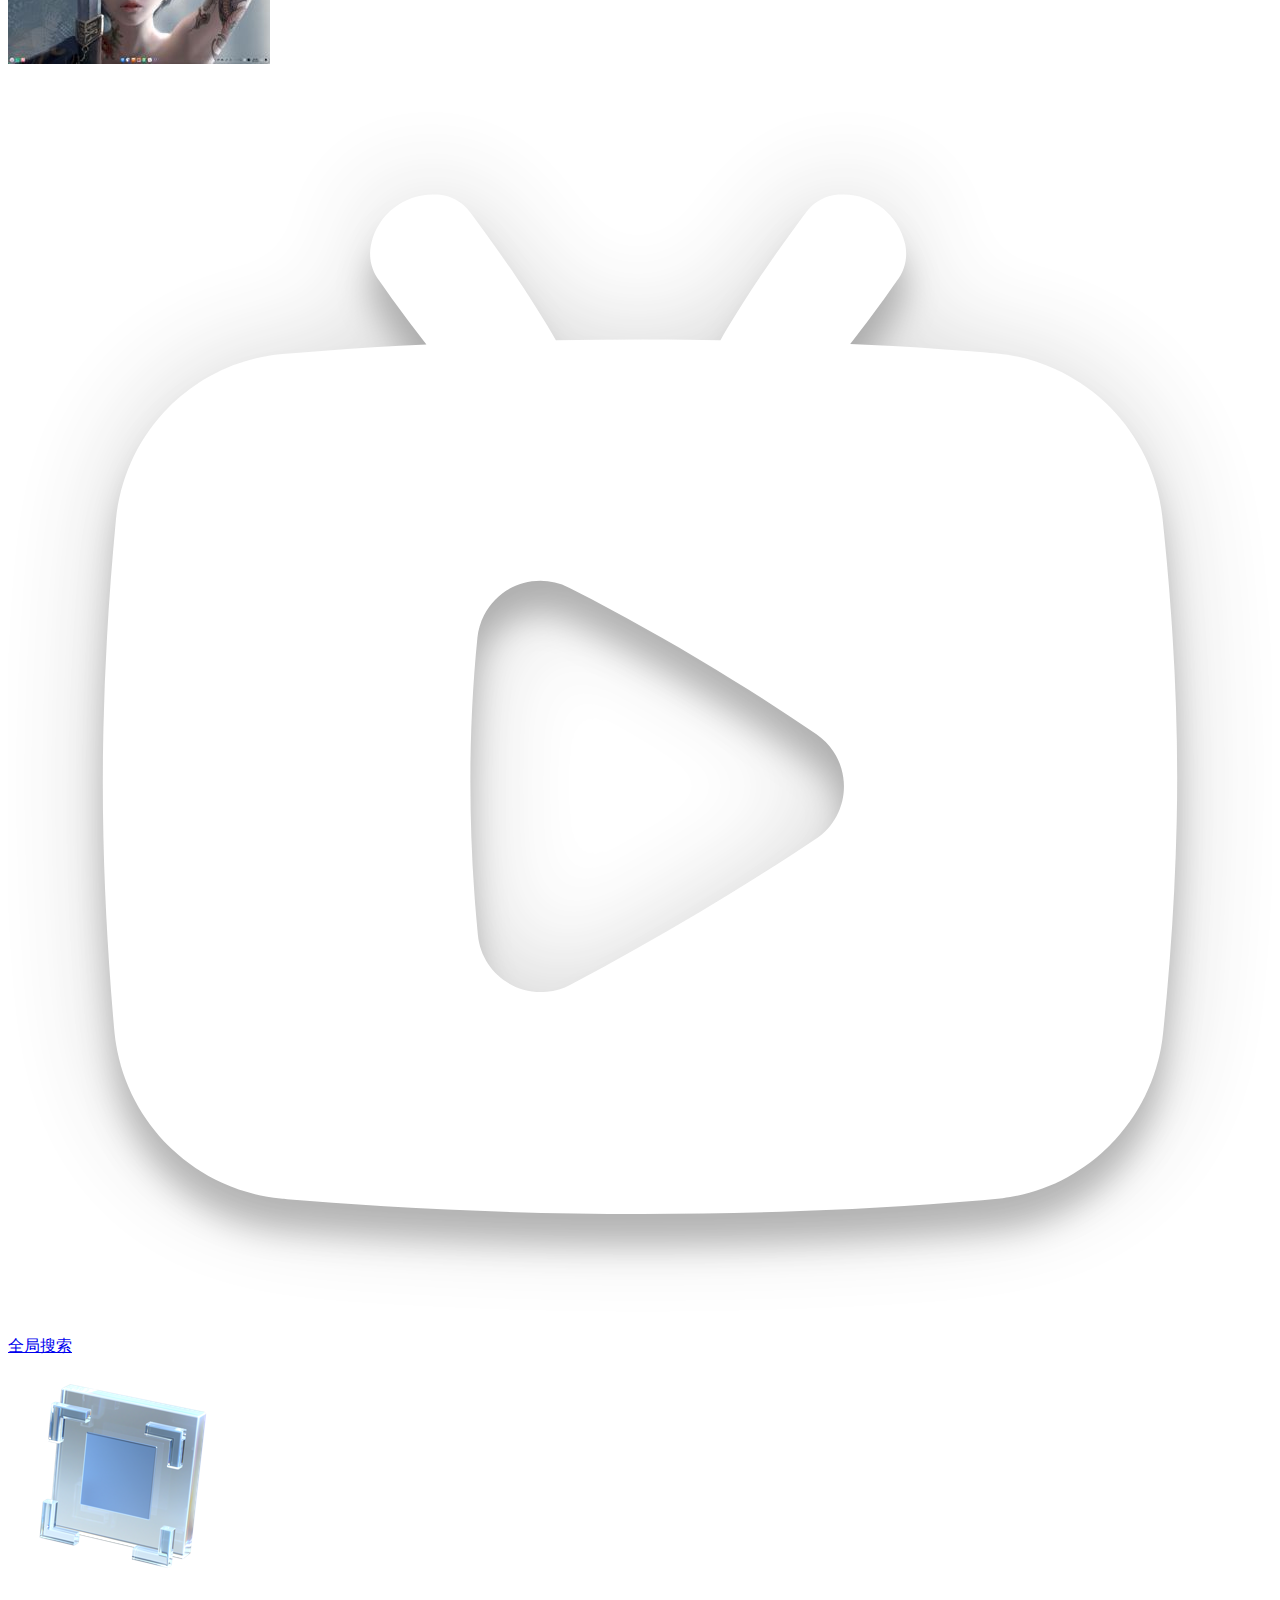
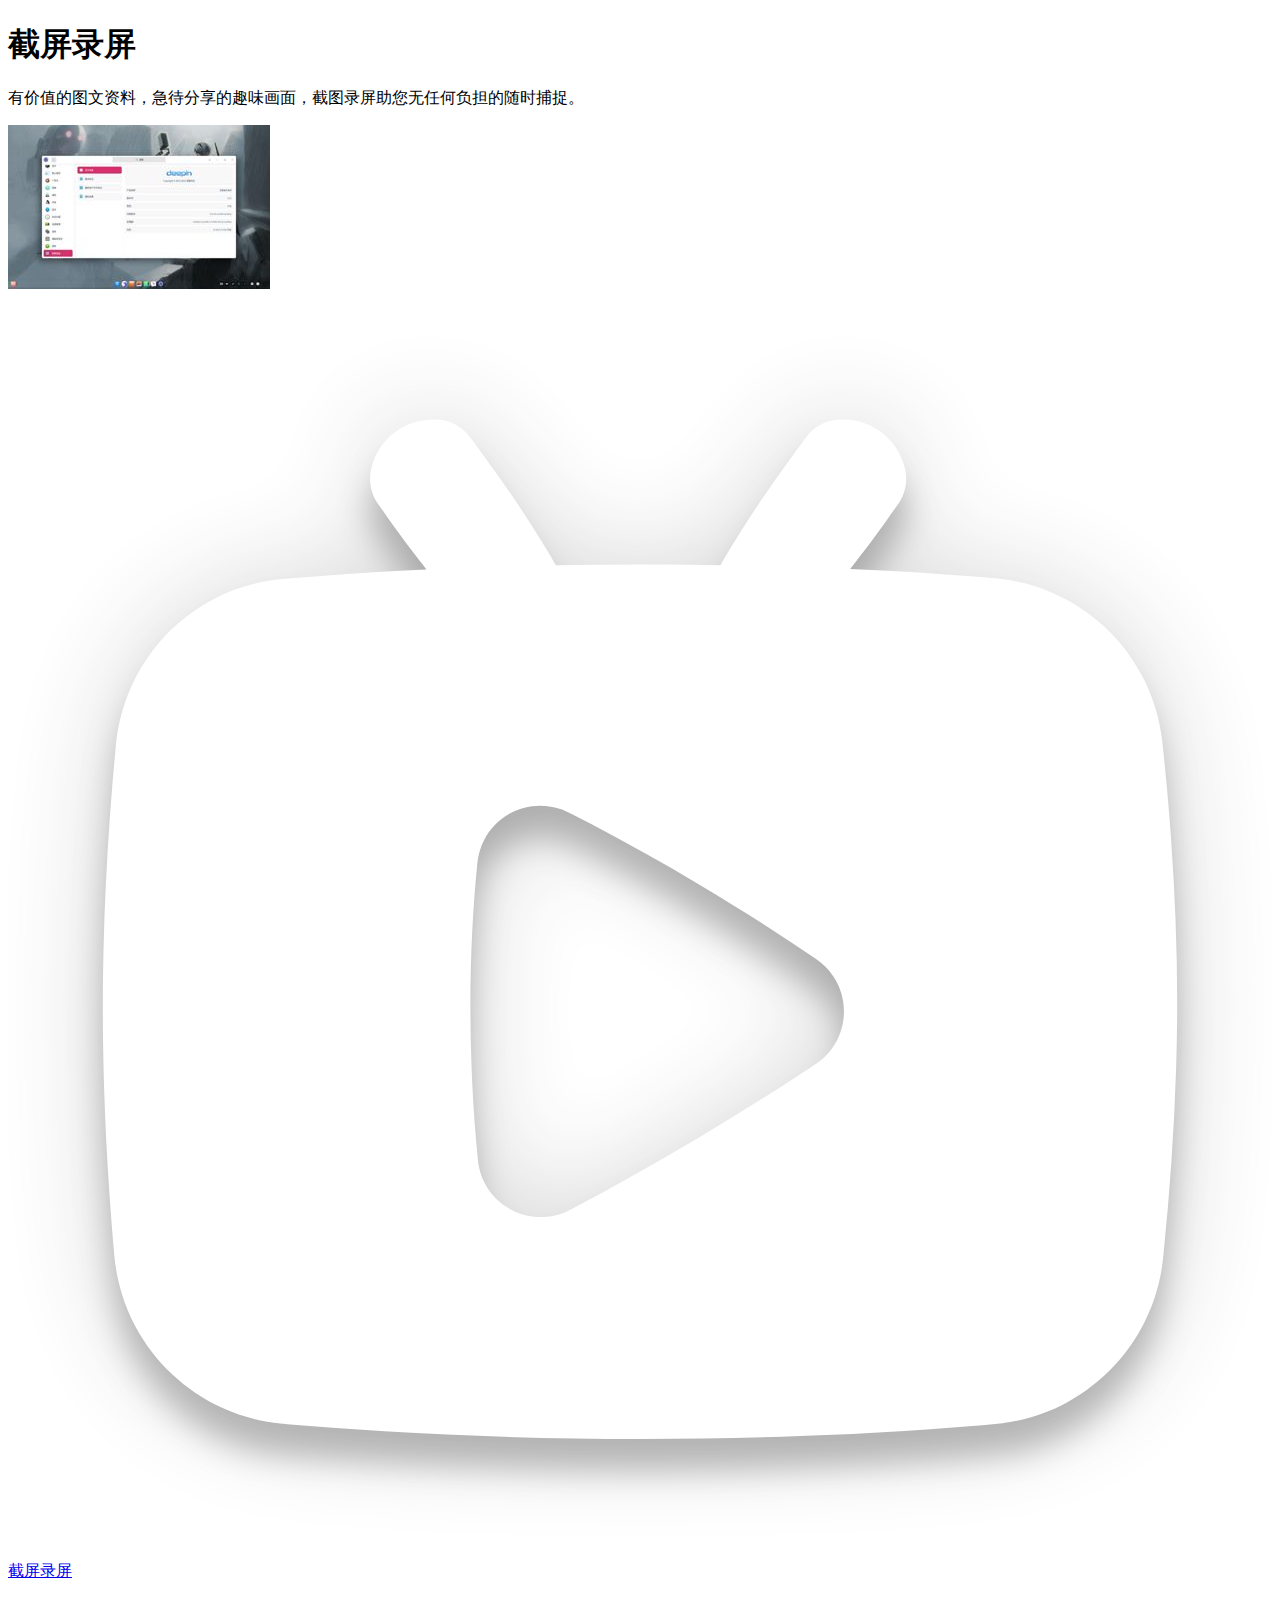
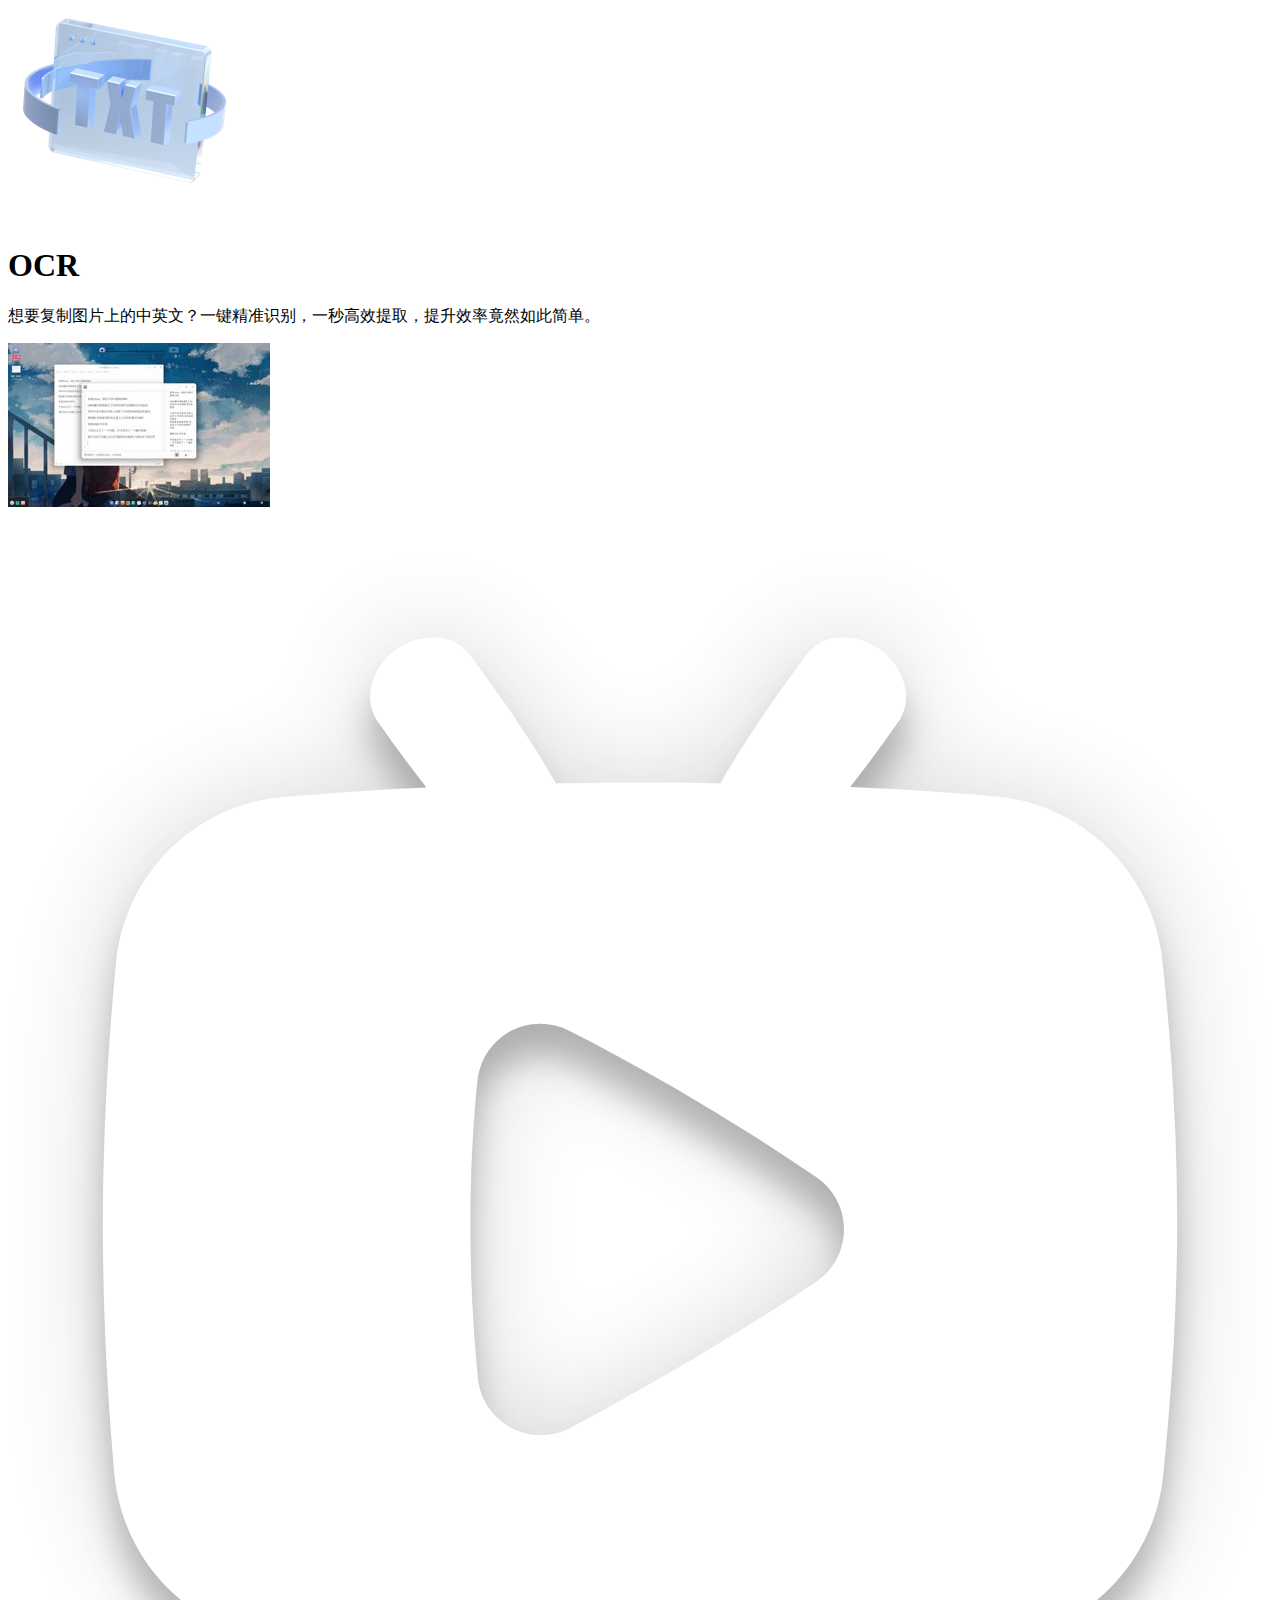
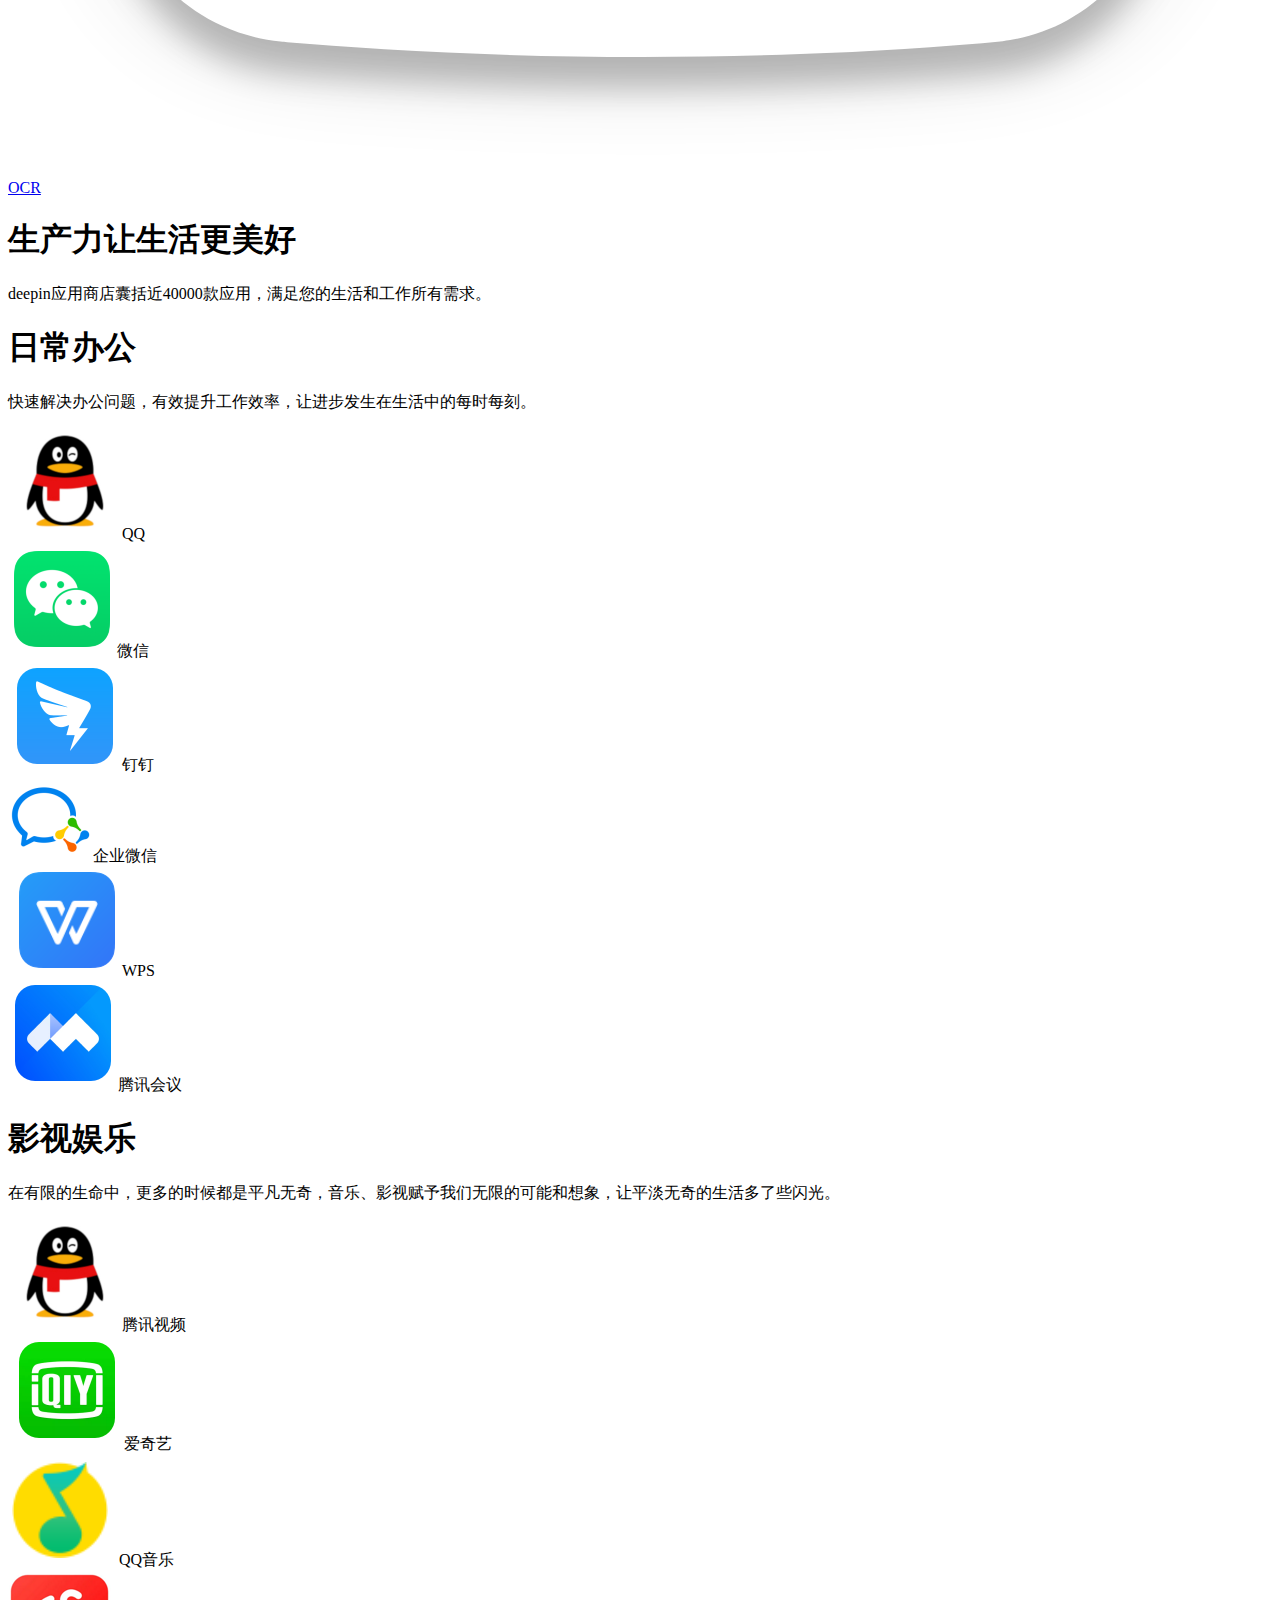
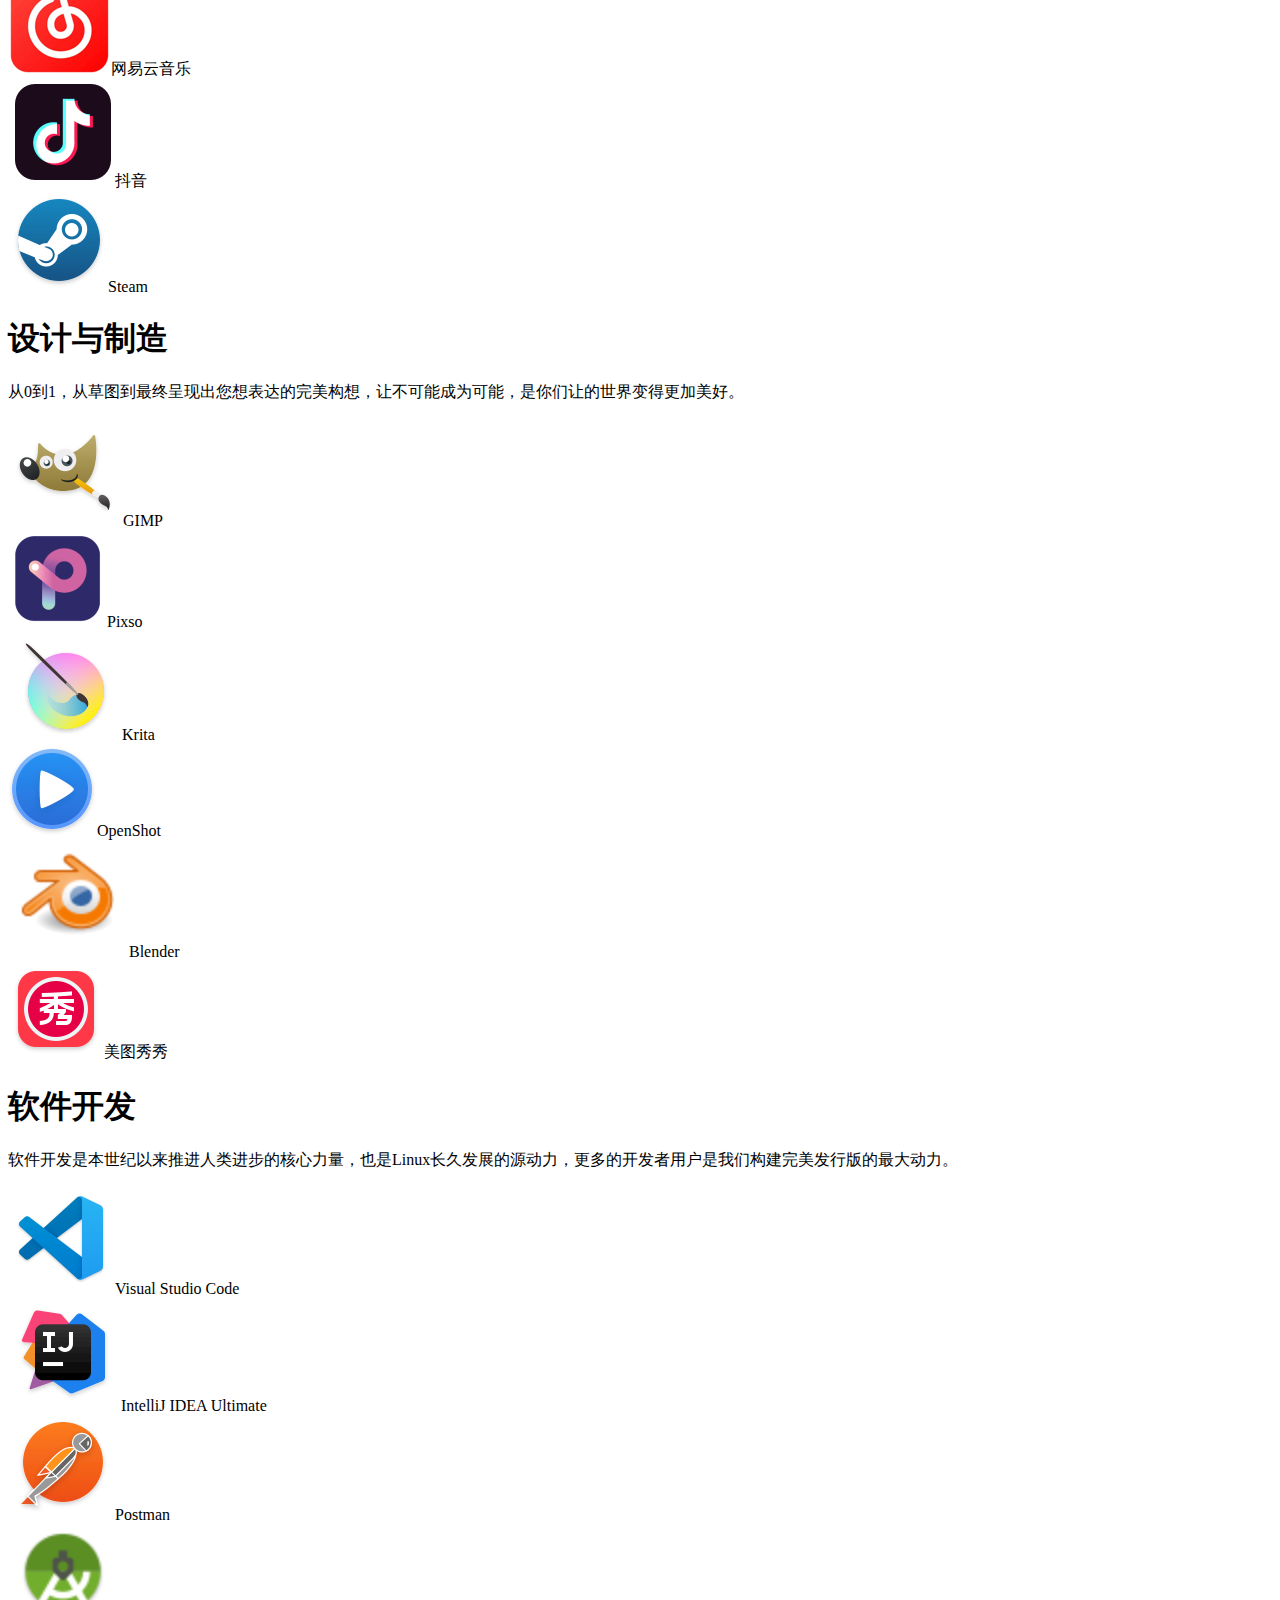
==== commit c30c14a1: "bugs" ====
--- a/index.html
+++ b/index.html
@@ -98,10 +98,17 @@
       </nav>
     </div>
   </header>
+
   <div class="clearfix"></div>
+
   <section class="my-banner-layout">
     <div class="my-banner">
-      <img src="image/banner.jpg" alt="my-banner" />
+      <div class="my-banner-imagediv">
+        <li><img src="image/banner.jpg" alt="my-banner" /></li>
+        <li><img src="image/banner2.jpg" alt="my-banner" /></li>
+        <li><img src="image/banner3.jpg" alt="my-banner" /></li>
+        <li><img src="image/banner.jpg" alt="my-banner" /></li>
+      </div>
       <div class="my-banner-centerdiv">
         <h1 class="my-banner-centerdiv-h1">deepin 主题壁纸</h1>
         <p class="my-banner-centerdiv-p">不少小伙伴对deepin的主题壁纸钟爱有加，应大家所需，从设计大佬那搞来的福利，欢迎收藏分享。</p>
@@ -409,4 +416,6 @@
 
 </body>
 
-</html>
+<script src="../Deepin/js/swiper.js" type="text/javascript" charset="utf-8"></script>
+
+</html>